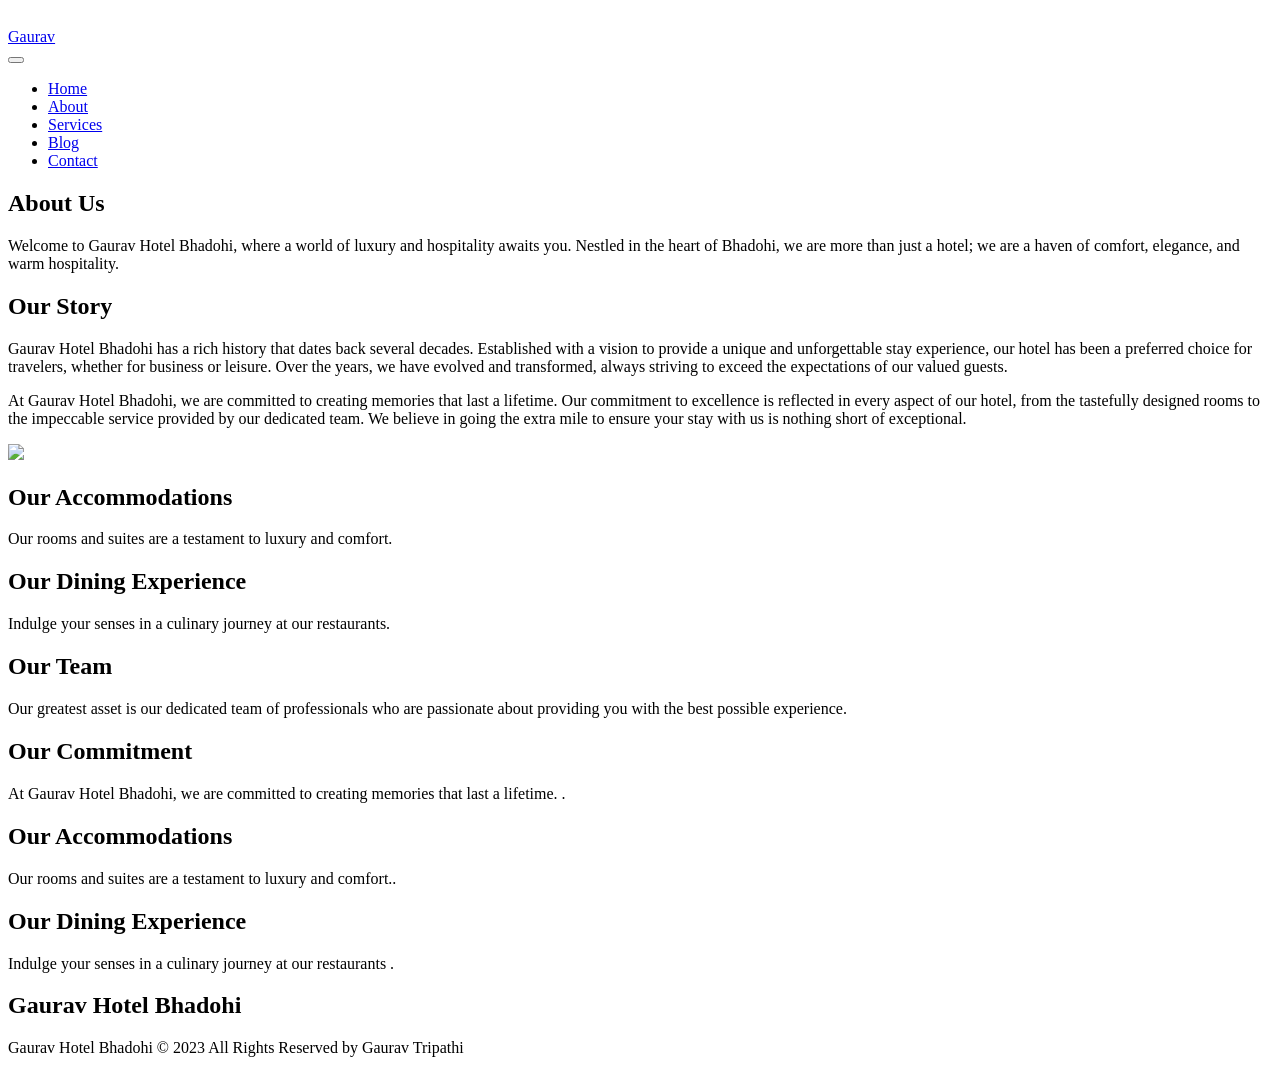
==== about.html @ 6139a828 "Add files via upload P-hotel using HTML,CSS,JS" ====
<!DOCTYPE html>
<html lang="en">
<head>
	<title>Gaurav Hotel Bhadohi</title>
	<meta charset="utf-8">
	<meta name="viewport" content="width:device-width; initial-scale=1.0">
	<link rel="shortcut icon" type="image/x-icon" href="img/favicon.png">
	<link rel="stylesheet" type="text/css" href="css/bootstrap.min.css">
	<link rel="stylesheet" type="text/css" href="css/main.css">
	<link rel="stylesheet" type="text/css" href="css/uikit.min.css"> 
	<link rel="stylesheet" type="text/css" href="css/fontawesome/css/all.css">

</head>
<body>

	<!-- Navbar Section Start -->
	<nav class="navbar navbar-dark navbar-expand-lg"  uk-sticky="top:100; animation: uk-animation-slide-top; bottom: #sticky-on-scroll-up">
		<div class="container">
			<a href="index.html" class="navbar-brand">
				<img src="img/logo1.png" class="img-fluid p-0" style="width: 35%; filter: brightness(0) invert(1);">
				<div class="ml-2 p-0 d-inline webT">Gaurav</div>
			</a>
			<button class="navbar-toggler navbar-toggler-right" data-toggle="collapse" data-target="#navBar">
				<span class="navbar-toggler-icon"></span>
			</button>
			<div class="collapse navbar-collapse" id="navBar">
				<ul class="navbar-nav  ml-auto ">

					<li class="nav-item">
						<a class="nav-link " href="index.html">Home</a>
					</li>
					<li class="nav-item active">
						<a class="nav-link" href="about.html">About</a>
					</li>
					<li class="nav-item">
						<a class="nav-link" href="services.html">Services</a>
					</li>
					<li class="nav-item">
						<a class="nav-link" href="blog.html">Blog</a>
					</li>
					<li class="nav-item">
						<a class="nav-link" href="contact.html">Contact</a>
					</li>
				</ul>
			</div>
		</div>
	</nav>
	<!-- Nav Section End -->

	
	<!-- About Section Start -->
	<section id="about"   class="text-center py-5 text-light">
		<div class="inner-overlay">
			<div class="container">
				<div class="row">
					<div class="col mt-5 pt-4">
						<h1 class="text-light">About Us</h1 >
						<p class="lead">
							Welcome to Gaurav Hotel Bhadohi, where a world of luxury and hospitality awaits you. Nestled in the heart of Bhadohi, we are more than just a hotel; we are a haven of comfort, elegance, and warm hospitality.
						</p>
					</div>
				</div>
			</div>
		</div>
	</section>
	<!-- About Section End -->

	<!-- Info Section Start -->
	<section id="about-info" class="py-5 my-5">
		<div class="container">
			<div class="row">
				<div class="col-lg-6 col-md-6  align-self-center">
					<h1>Our Story</h1>
					<p class="lead">
						Gaurav Hotel Bhadohi has a rich history that dates back several decades. Established with a vision to provide a unique and unforgettable stay experience, our hotel has been a preferred choice for travelers, whether for business or leisure. Over the years, we have evolved and transformed, always striving to exceed the expectations of our valued guests.
					</p>
					<p class="lead">
						At Gaurav Hotel Bhadohi, we are committed to creating memories that last a lifetime. Our commitment to excellence is reflected in every aspect of our hotel, from the tastefully designed rooms to the impeccable service provided by our dedicated team. We believe in going the extra mile to ensure your stay with us is nothing short of exceptional.
					</p>
				</div>
				<div class="col-lg-6 col-md-6 align-self-center text-center">
					<img src="img/about/info.jpg" 
					class="img-fluid w-50 h-70 rounded-circle">
				</div>
			</div>
		</div>
	</section>
	<!-- About Info Section End -->

	<!-- About Services Section Start -->
	<section id="about-services" class="py-5 text-light
	text-center bg-dark">
	<div class="container">
		<div class="row">
			<div class="col-lg-4 col-md-4">
				<div class="card bg-success ">
					<div class="card-body">
						
						<h2 class="text-light m-0">Our Accommodations</h2>
						<p class="lead">Our rooms and suites are a testament to luxury and comfort. </p>
					</div>
				</div>
			</div>
			<div class="col-lg-4 col-md-4">
				<div class="card bg-danger ">
					<div class="card-body">
						
						<h2 class="text-light m-0">Our Dining Experience</h2>
						<p class="lead">Indulge your senses in a culinary journey at our restaurants. </p>
					</div>
				</div>
			</div>
			<div class="col-lg-4 col-md-4">
				<div class="card bg-primary ">
					<div class="card-body">
						
						<h2 class="text-light m-0">Our Team</h2>
						<p class="lead">Our greatest asset is our dedicated team of professionals who are passionate about providing you with the best possible experience. </p>
					</div>
				</div>
			</div>
		</div>
		<div class="row mt-3">
			<div class="col-lg-4 col-md-4">
				<div class="card bg-info ">
					<div class="card-body">
						
						<h2 class="text-light m-0">Our Commitment</h2>
						<p class="lead">At Gaurav Hotel Bhadohi, we are committed to creating memories that last a lifetime. .</p>
					</div>
				</div>
			</div>
			<div class="col-lg-4 col-md-4">
				<div class="card bg-primary ">
					<div class="card-body">
						
						<h2 class="text-light m-0">Our Accommodations</h2>
						<p class="lead">Our rooms and suites are a testament to luxury and comfort..</p>
					</div>
				</div>
			</div>
			<div class="col-lg-4 col-md-4">
				<div class="card bg-success ">
					<div class="card-body">
					
						<h2 class="text-light m-0">Our Dining Experience</h2>
						<p class="lead">Indulge your senses in a culinary journey at our restaurants .</p>
					</div>
				</div>
			</div>
		</div>
	</div>
</section>
<!-- About Services Section End-->

<!-- About Testimonial Section Start -->
<section id="about-testimonial" class="py-5">
	
</section>
<!-- About Testimonial Section End -->

<!-- Footer Section Start -->
<footer id="footer" class="py-3 text-center text-light">
	<div class="container">
		<div class="row">
			<div class="col">
				<h2 class="display-5 mb-0 text-light">Gaurav Hotel Bhadohi</h2>
				<div class="d-flex flex-row justify-content-center p-3">
					<div class="px-5">
						<a href="#">
							<i class="fab fa-facebook-f"></i>
						</a>
					</div>
					<div class="px-5">
						<a href="#">
							<i class="fab fa-linkedin-in"></i>
						</a>
					</div>
					<div class="px-5">
						<a href="#">
							<i class="fab fa-twitter"></i>
						</a>
					</div>
				</div>
			</div>
		</div>
		<div class="row">
			<div class="col">
				Gaurav Hotel Bhadohi © 2023 All Rights Reserved by Gaurav Tripathi
			</div>
		</div>
	</div>
</footer>

<script type="text/javascript" src="js/jquery-slim.min.js"></script>
<script type="text/javascript" src="js/popper.min.js"></script>
<script type="text/javascript" src="js/bootstrap.min.js"></script>
<script type="text/javascript" src="js/uikit.min.js"></script>
<script type="text/javascript" src="js/uikit-icons.min.js"></script>
<script src="//code.tidio.co/5jye6hgrzmj4ngwa4c0ao1onzusk8r46.js" async></script>
</body>
</html>
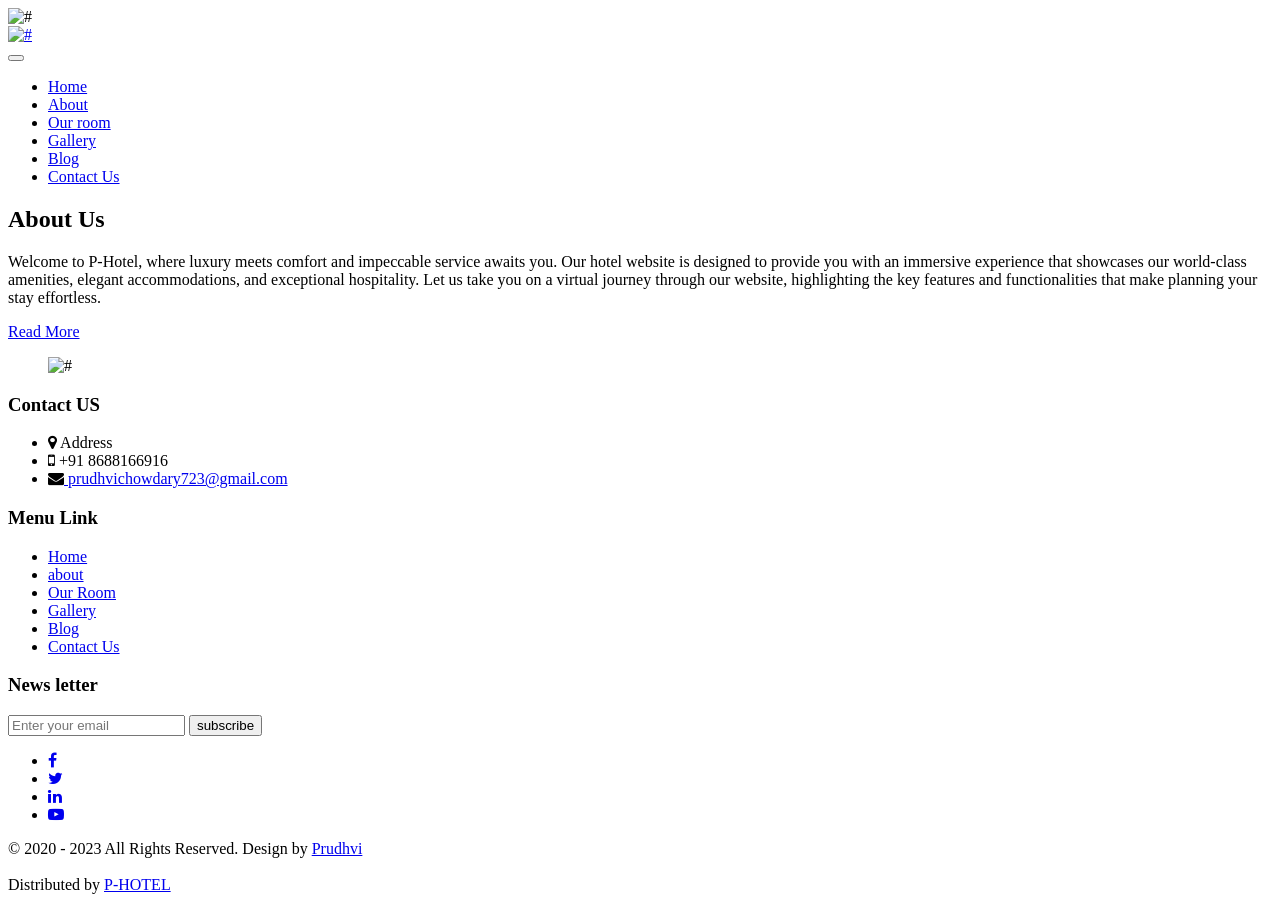
==== commit 4c3f7c06: "Add files via upload" ====
--- a/about.html
+++ b/about.html
@@ -1,202 +1,213 @@
 <!DOCTYPE html>
 <html lang="en">
-<head>
-	<title>Gaurav Hotel Bhadohi</title>
-	<meta charset="utf-8">
-	<meta name="viewport" content="width:device-width; initial-scale=1.0">
-	<link rel="shortcut icon" type="image/x-icon" href="img/favicon.png">
-	<link rel="stylesheet" type="text/css" href="css/bootstrap.min.css">
-	<link rel="stylesheet" type="text/css" href="css/main.css">
-	<link rel="stylesheet" type="text/css" href="css/uikit.min.css"> 
-	<link rel="stylesheet" type="text/css" href="css/fontawesome/css/all.css">
+   <head>
+      <!-- basic -->
+      <meta charset="utf-8">
+      <meta http-equiv="X-UA-Compatible" content="IE=edge">
+      <!-- mobile metas -->
+      <meta name="viewport" content="width=device-width, initial-scale=1">
+      <meta name="viewport" content="initial-scale=1, maximum-scale=1">
+      <!-- site metas -->
+      <title>P-Hotel</title>
+      <meta name="keywords" content="">
+      <meta name="description" content="">
+      <meta name="author" content="">
+      <!-- bootstrap css -->
+      <link rel="stylesheet" href="css/bootstrap.min.css">
+      <!-- style css -->
+      <link rel="stylesheet" href="css/style.css">
+      <!-- Responsive-->
+      <link rel="stylesheet" href="css/responsive.css">
+      <!-- fevicon -->
+      <link rel="icon" href="images/fevicon.png" type="image/gif" />
+      <!-- Scrollbar Custom CSS -->
+      <link rel="stylesheet" href="css/jquery.mCustomScrollbar.min.css">
+      <!-- Tweaks for older IEs-->
+      <link rel="stylesheet" href="https://netdna.bootstrapcdn.com/font-awesome/4.0.3/css/font-awesome.css">
+      <link rel="stylesheet" href="https://cdnjs.cloudflare.com/ajax/libs/fancybox/2.1.5/jquery.fancybox.min.css" media="screen">
+      <!--[if lt IE 9]>
+      <script src="https://oss.maxcdn.com/html5shiv/3.7.3/html5shiv.min.js"></script>
+      <script src="https://oss.maxcdn.com/respond/1.4.2/respond.min.js"></script><![endif]-->
+      <!-- Start of Async Drift Code -->
+<script>
+	"use strict";
+	
+	!function() {
+	  var t = window.driftt = window.drift = window.driftt || [];
+	  if (!t.init) {
+		if (t.invoked) return void (window.console && console.error && console.error("Drift snippet included twice."));
+		t.invoked = !0, t.methods = [ "identify", "config", "track", "reset", "debug", "show", "ping", "page", "hide", "off", "on" ], 
+		t.factory = function(e) {
+		  return function() {
+			var n = Array.prototype.slice.call(arguments);
+			return n.unshift(e), t.push(n), t;
+		  };
+		}, t.methods.forEach(function(e) {
+		  t[e] = t.factory(e);
+		}), t.load = function(t) {
+		  var e = 3e5, n = Math.ceil(new Date() / e) * e, o = document.createElement("script");
+		  o.type = "text/javascript", o.async = !0, o.crossorigin = "anonymous", o.src = "https://js.driftt.com/include/" + n + "/" + t + ".js";
+		  var i = document.getElementsByTagName("script")[0];
+		  i.parentNode.insertBefore(o, i);
+		};
+	  }
+	}();
+	drift.SNIPPET_VERSION = '0.3.1';
+	drift.load('c3aurgtk94ca');
+	</script>
+	<!-- End of Async Drift Code -->
+   </head>
+   <!-- body -->
+   <body class="main-layout">
+      <!-- loader  -->
+      <div class="loader_bg">
+         <div class="loader"><img src="images/loading.gif" alt="#"/></div>
+      </div>
+      <!-- end loader -->
+      <!-- header -->
+      <header>
+         <!-- header inner -->
+         <div class="header">
+            <div class="container">
+               <div class="row">
+                  <div class="col-xl-3 col-lg-3 col-md-3 col-sm-3 col logo_section">
+                     <div class="full">
+                        <div class="center-desk">
+                           <div class="logo">
+                              <a href="index.html"><img src="images/logo.png" alt="#" /></a>
+                           </div>
+                        </div>
+                     </div>
+                  </div>
+                  <div class="col-xl-9 col-lg-9 col-md-9 col-sm-9">
+                     <nav class="navigation navbar navbar-expand-md navbar-dark ">
+                        <button class="navbar-toggler" type="button" data-toggle="collapse" data-target="#navbarsExample04" aria-controls="navbarsExample04" aria-expanded="false" aria-label="Toggle navigation">
+                        <span class="navbar-toggler-icon"></span>
+                        </button>
+                        <div class="collapse navbar-collapse" id="navbarsExample04">
+                           <ul class="navbar-nav mr-auto">
+                              <li class="nav-item ">
+                                 <a class="nav-link" href="index.html">Home</a>
+                              </li>
+                              <li class="nav-item active">
+                                 <a class="nav-link" href="about.html">About</a>
+                              </li>
+                              <li class="nav-item">
+                                 <a class="nav-link" href="room.html">Our room</a>
+                              </li>
+                              <li class="nav-item">
+                                 <a class="nav-link" href="gallery.html">Gallery</a>
+                              </li>
+                              <li class="nav-item">
+                                 <a class="nav-link" href="blog.html">Blog</a>
+                              </li>
+                              <li class="nav-item">
+                                 <a class="nav-link" href="contact.html">Contact Us</a>
+                              </li>
+                           </ul>
+                        </div>
+                     </nav>
+                  </div>
+               </div>
+            </div>
+         </div>
+      </header>
+      <!-- end header inner -->
+      <!-- end header -->
+      <div class="back_re">
+         <div class="container">
+            <div class="row">
+               <div class="col-md-12">
+                  <div class="title">
+                     <h2>About Us</h2>
+                  </div>
+               </div>
+            </div>
+         </div>
+      </div>
+      <!-- about -->
+      <div class="about">
+         <div class="container-fluid">
+            <div class="row">
+               <div class="col-md-5">
+                  <div class="titlepage">
+                    
+                     <p class="margin_0">Welcome to P-Hotel, where luxury meets comfort and impeccable service awaits you. Our hotel website is designed to provide you with an immersive experience that showcases our world-class amenities, elegant accommodations, and exceptional hospitality. Let us take you on a virtual journey through our website, highlighting the key features and functionalities that make planning your stay effortless. </p>
+                     <a class="read_more" href="Javascript:void(0)"> Read More</a>
+                  </div>
+               </div>
+               <div class="col-md-7">
+                  <div class="about_img">
+                     <figure><img src="images/about.jpg" alt="#"/></figure>
+                  </div>
+               </div>
+            </div>
+         </div>
+      </div>
+      <!-- end about -->
+     
 
-</head>
-<body>
-
-	<!-- Navbar Section Start -->
-	<nav class="navbar navbar-dark navbar-expand-lg"  uk-sticky="top:100; animation: uk-animation-slide-top; bottom: #sticky-on-scroll-up">
-		<div class="container">
-			<a href="index.html" class="navbar-brand">
-				<img src="img/logo1.png" class="img-fluid p-0" style="width: 35%; filter: brightness(0) invert(1);">
-				<div class="ml-2 p-0 d-inline webT">Gaurav</div>
-			</a>
-			<button class="navbar-toggler navbar-toggler-right" data-toggle="collapse" data-target="#navBar">
-				<span class="navbar-toggler-icon"></span>
-			</button>
-			<div class="collapse navbar-collapse" id="navBar">
-				<ul class="navbar-nav  ml-auto ">
-
-					<li class="nav-item">
-						<a class="nav-link " href="index.html">Home</a>
-					</li>
-					<li class="nav-item active">
-						<a class="nav-link" href="about.html">About</a>
-					</li>
-					<li class="nav-item">
-						<a class="nav-link" href="services.html">Services</a>
-					</li>
-					<li class="nav-item">
-						<a class="nav-link" href="blog.html">Blog</a>
-					</li>
-					<li class="nav-item">
-						<a class="nav-link" href="contact.html">Contact</a>
-					</li>
-				</ul>
-			</div>
-		</div>
-	</nav>
-	<!-- Nav Section End -->
-
-	
-	<!-- About Section Start -->
-	<section id="about"   class="text-center py-5 text-light">
-		<div class="inner-overlay">
-			<div class="container">
-				<div class="row">
-					<div class="col mt-5 pt-4">
-						<h1 class="text-light">About Us</h1 >
-						<p class="lead">
-							Welcome to Gaurav Hotel Bhadohi, where a world of luxury and hospitality awaits you. Nestled in the heart of Bhadohi, we are more than just a hotel; we are a haven of comfort, elegance, and warm hospitality.
-						</p>
-					</div>
-				</div>
-			</div>
-		</div>
-	</section>
-	<!-- About Section End -->
-
-	<!-- Info Section Start -->
-	<section id="about-info" class="py-5 my-5">
-		<div class="container">
-			<div class="row">
-				<div class="col-lg-6 col-md-6  align-self-center">
-					<h1>Our Story</h1>
-					<p class="lead">
-						Gaurav Hotel Bhadohi has a rich history that dates back several decades. Established with a vision to provide a unique and unforgettable stay experience, our hotel has been a preferred choice for travelers, whether for business or leisure. Over the years, we have evolved and transformed, always striving to exceed the expectations of our valued guests.
-					</p>
-					<p class="lead">
-						At Gaurav Hotel Bhadohi, we are committed to creating memories that last a lifetime. Our commitment to excellence is reflected in every aspect of our hotel, from the tastefully designed rooms to the impeccable service provided by our dedicated team. We believe in going the extra mile to ensure your stay with us is nothing short of exceptional.
-					</p>
-				</div>
-				<div class="col-lg-6 col-md-6 align-self-center text-center">
-					<img src="img/about/info.jpg" 
-					class="img-fluid w-50 h-70 rounded-circle">
-				</div>
-			</div>
-		</div>
-	</section>
-	<!-- About Info Section End -->
-
-	<!-- About Services Section Start -->
-	<section id="about-services" class="py-5 text-light
-	text-center bg-dark">
-	<div class="container">
-		<div class="row">
-			<div class="col-lg-4 col-md-4">
-				<div class="card bg-success ">
-					<div class="card-body">
-						
-						<h2 class="text-light m-0">Our Accommodations</h2>
-						<p class="lead">Our rooms and suites are a testament to luxury and comfort. </p>
-					</div>
-				</div>
-			</div>
-			<div class="col-lg-4 col-md-4">
-				<div class="card bg-danger ">
-					<div class="card-body">
-						
-						<h2 class="text-light m-0">Our Dining Experience</h2>
-						<p class="lead">Indulge your senses in a culinary journey at our restaurants. </p>
-					</div>
-				</div>
-			</div>
-			<div class="col-lg-4 col-md-4">
-				<div class="card bg-primary ">
-					<div class="card-body">
-						
-						<h2 class="text-light m-0">Our Team</h2>
-						<p class="lead">Our greatest asset is our dedicated team of professionals who are passionate about providing you with the best possible experience. </p>
-					</div>
-				</div>
-			</div>
-		</div>
-		<div class="row mt-3">
-			<div class="col-lg-4 col-md-4">
-				<div class="card bg-info ">
-					<div class="card-body">
-						
-						<h2 class="text-light m-0">Our Commitment</h2>
-						<p class="lead">At Gaurav Hotel Bhadohi, we are committed to creating memories that last a lifetime. .</p>
-					</div>
-				</div>
-			</div>
-			<div class="col-lg-4 col-md-4">
-				<div class="card bg-primary ">
-					<div class="card-body">
-						
-						<h2 class="text-light m-0">Our Accommodations</h2>
-						<p class="lead">Our rooms and suites are a testament to luxury and comfort..</p>
-					</div>
-				</div>
-			</div>
-			<div class="col-lg-4 col-md-4">
-				<div class="card bg-success ">
-					<div class="card-body">
-					
-						<h2 class="text-light m-0">Our Dining Experience</h2>
-						<p class="lead">Indulge your senses in a culinary journey at our restaurants .</p>
-					</div>
-				</div>
-			</div>
-		</div>
-	</div>
-</section>
-<!-- About Services Section End-->
-
-<!-- About Testimonial Section Start -->
-<section id="about-testimonial" class="py-5">
-	
-</section>
-<!-- About Testimonial Section End -->
-
-<!-- Footer Section Start -->
-<footer id="footer" class="py-3 text-center text-light">
-	<div class="container">
-		<div class="row">
-			<div class="col">
-				<h2 class="display-5 mb-0 text-light">Gaurav Hotel Bhadohi</h2>
-				<div class="d-flex flex-row justify-content-center p-3">
-					<div class="px-5">
-						<a href="#">
-							<i class="fab fa-facebook-f"></i>
-						</a>
-					</div>
-					<div class="px-5">
-						<a href="#">
-							<i class="fab fa-linkedin-in"></i>
-						</a>
-					</div>
-					<div class="px-5">
-						<a href="#">
-							<i class="fab fa-twitter"></i>
-						</a>
-					</div>
-				</div>
-			</div>
-		</div>
-		<div class="row">
-			<div class="col">
-				Gaurav Hotel Bhadohi © 2023 All Rights Reserved by Gaurav Tripathi
-			</div>
-		</div>
-	</div>
-</footer>
-
-<script type="text/javascript" src="js/jquery-slim.min.js"></script>
-<script type="text/javascript" src="js/popper.min.js"></script>
-<script type="text/javascript" src="js/bootstrap.min.js"></script>
-<script type="text/javascript" src="js/uikit.min.js"></script>
-<script type="text/javascript" src="js/uikit-icons.min.js"></script>
-<script src="//code.tidio.co/5jye6hgrzmj4ngwa4c0ao1onzusk8r46.js" async></script>
-</body>
+      <!--  footer -->
+      <footer>
+         <div class="footer">
+            <div class="container">
+               <div class="row">
+                  <div class=" col-md-4">
+                     <h3>Contact US</h3>
+                     <ul class="conta">
+                        <li><i class="fa fa-map-marker" aria-hidden="true"></i> Address</li>
+                        <li><i class="fa fa-mobile" aria-hidden="true"></i> +91 8688166916</li>
+                        <li> <i class="fa fa-envelope" aria-hidden="true"></i><a href="#"> prudhvichowdary723@gmail.com</a></li>
+                     </ul>
+                  </div>
+                  <div class="col-md-4">
+                     <h3>Menu Link</h3>
+                     <ul  class="link_menu">
+                        <li><a href="#">Home</a></li>
+                        <li  class="active"><a href="about.html"> about</a></li>
+                        <li><a href="room.html">Our Room</a></li>
+                        <li><a href="gallery.html">Gallery</a></li>
+                        <li><a href="blog.html">Blog</a></li>
+                        <li><a href="contact.html">Contact Us</a></li>
+                     </ul>
+                  </div>
+                  <div class="col-md-4">
+                     <h3>News letter</h3>
+                     <form class="bottom_form">
+                        <input class="enter" placeholder="Enter your email" type="text" name="Enter your email">
+                        <button class="sub_btn">subscribe</button>
+                     </form>
+                     <ul class="social_icon">
+                        <li><a href="#"><i class="fa fa-facebook" aria-hidden="true"></i></a></li>
+                        <li><a href="#"><i class="fa fa-twitter" aria-hidden="true"></i></a></li>
+                        <li><a href="#"><i class="fa fa-linkedin" aria-hidden="true"></i></a></li>
+                        <li><a href="#"><i class="fa fa-youtube-play" aria-hidden="true"></i></a></li>
+                     </ul>
+                  </div>
+               </div>
+            </div>
+            <div class="copyright">
+               <div class="container">
+                  <div class="row">
+                     <div class="col-md-10 offset-md-1">
+                        <p>
+                           ©  2020 - 2023 All Rights Reserved. Design by <a href="#">Prudhvi</a>
+                           <br><br>
+                           Distributed by <a href="#" target="_blank">P-HOTEL</a>
+                           </p>
+                     </div>
+                  </div>
+               </div>
+            </div>
+         </div>
+      </footer>
+      <!-- end footer -->
+      <!-- Javascript files-->
+      <script src="js/jquery.min.js"></script>
+      <script src="js/bootstrap.bundle.min.js"></script>
+      <script src="js/jquery-3.0.0.min.js"></script>
+      <!-- sidebar -->
+      <script src="js/jquery.mCustomScrollbar.concat.min.js"></script>
+      <script src="js/custom.js"></script>
+   </body>
 </html>
